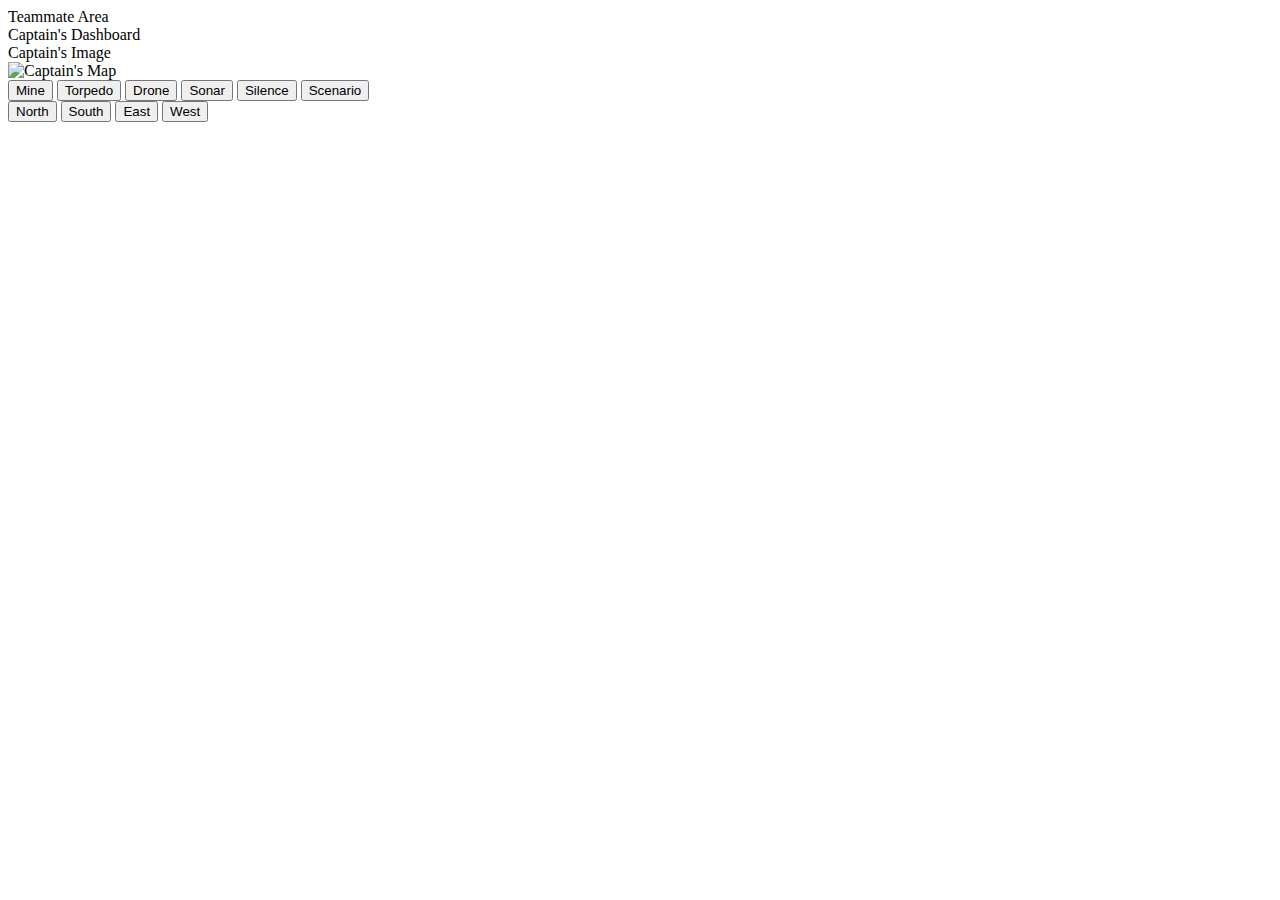
==== components/captain.html @ 3d2a13d0 "First commit" ====
<!DOCTYPE html>
<html lang="en">
<head>
    <meta charset="UTF-8">
    <meta name="viewport" content="width=device-width, initial-scale=1.0">
    <meta http-equiv="X-UA-Compatible" content="ie=edge">
    
    <title>Captain</title>
    <link rel='stylesheet' href='css/captain.css'/>
</head>
<body>
    <section id="main_area">

        <!-- Top of the page to see other team members -->
        <div id="top_area">
            Teammate Area
        </div>

        <!-- Main game area of the captain including map and buttons-->
        <div id="mid_area">
            Captain's Dashboard

            <!-- Somehow handsome captain-->
            <div id="character_image_panel">
                    Captain's Image
                </div>

            <!-- Area for the map -->
            <div id="map_panel">
                <img src="images/captain_background.jpg" alt="Captain's Map">
            </div>

            <!-- Right area for captain image and buttons -->
            <div id="mid_right_panel">

                

                <!-- Container for function buttons -->
                <div id="function_button_panel">
                    <button id="mine_btn">Mine</button>
                    <button id="torpedo_btn">Torpedo</button>
                    <button id="drone_btn">Drone</button>
                    <button id="sonar_btn">Sonar</button>
                    <button id="silence_btn">Silence</button>
                    <button id="scenario_btn">Scenario</button>
                </div>

                <!-- Container for direction buttons -->
                <div id="direction_button_panel">
                    <button id="north_btn">North</button>
                    <button id="south_btn">South</button>
                    <button id="east_btn">East</button>
                    <button id="west_btn">West</button>
                </div>
            </div>


        </div>
    </section>
</body>
</html>
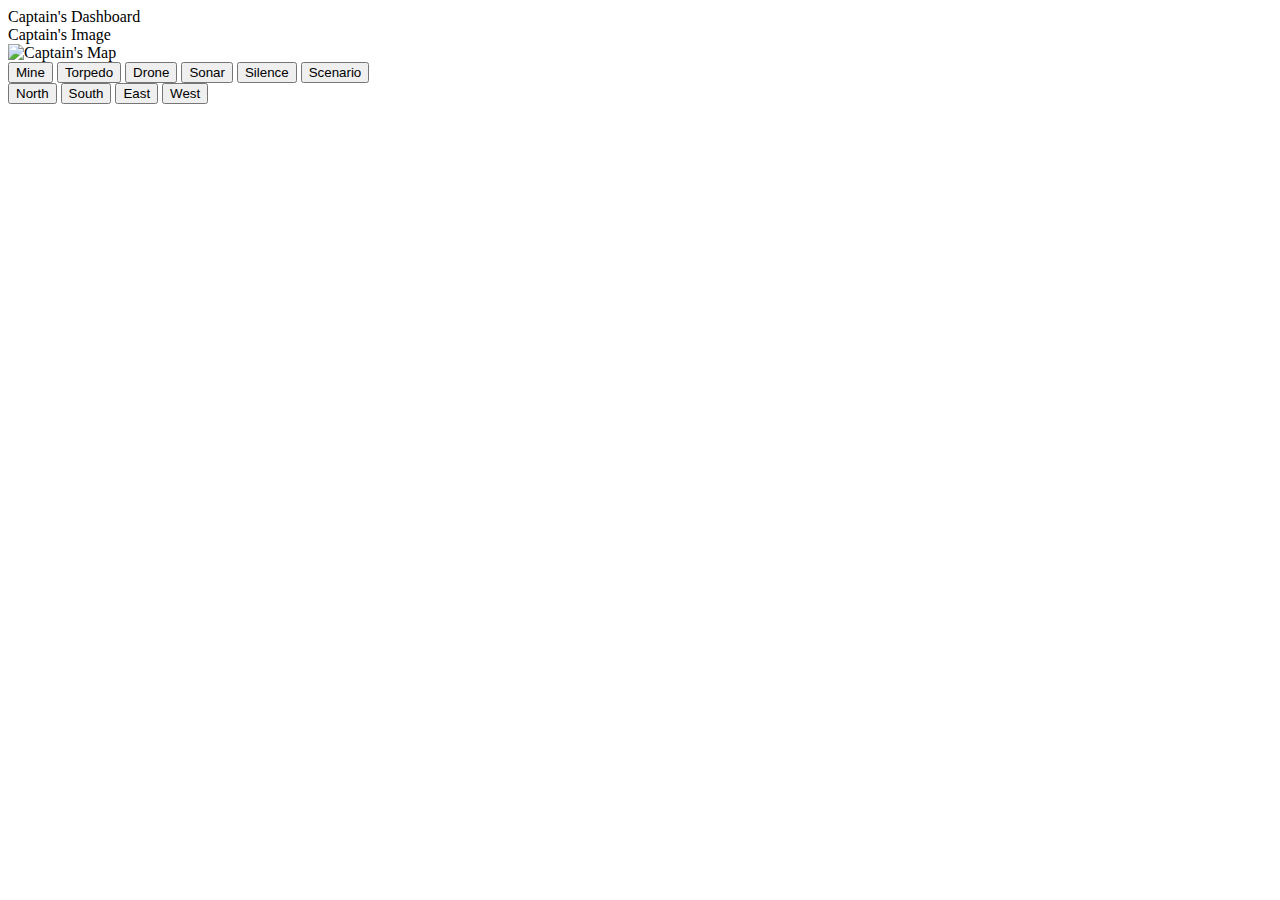
==== commit ea800864: "Tab System" ====
--- a/components/captain.html
+++ b/components/captain.html
@@ -9,12 +9,8 @@
     <link rel='stylesheet' href='css/captain.css'/>
 </head>
 <body>
+    <tabs></tabs>
     <section id="main_area">
-
-        <!-- Top of the page to see other team members -->
-        <div id="top_area">
-            Teammate Area
-        </div>
 
         <!-- Main game area of the captain including map and buttons-->
         <div id="mid_area">
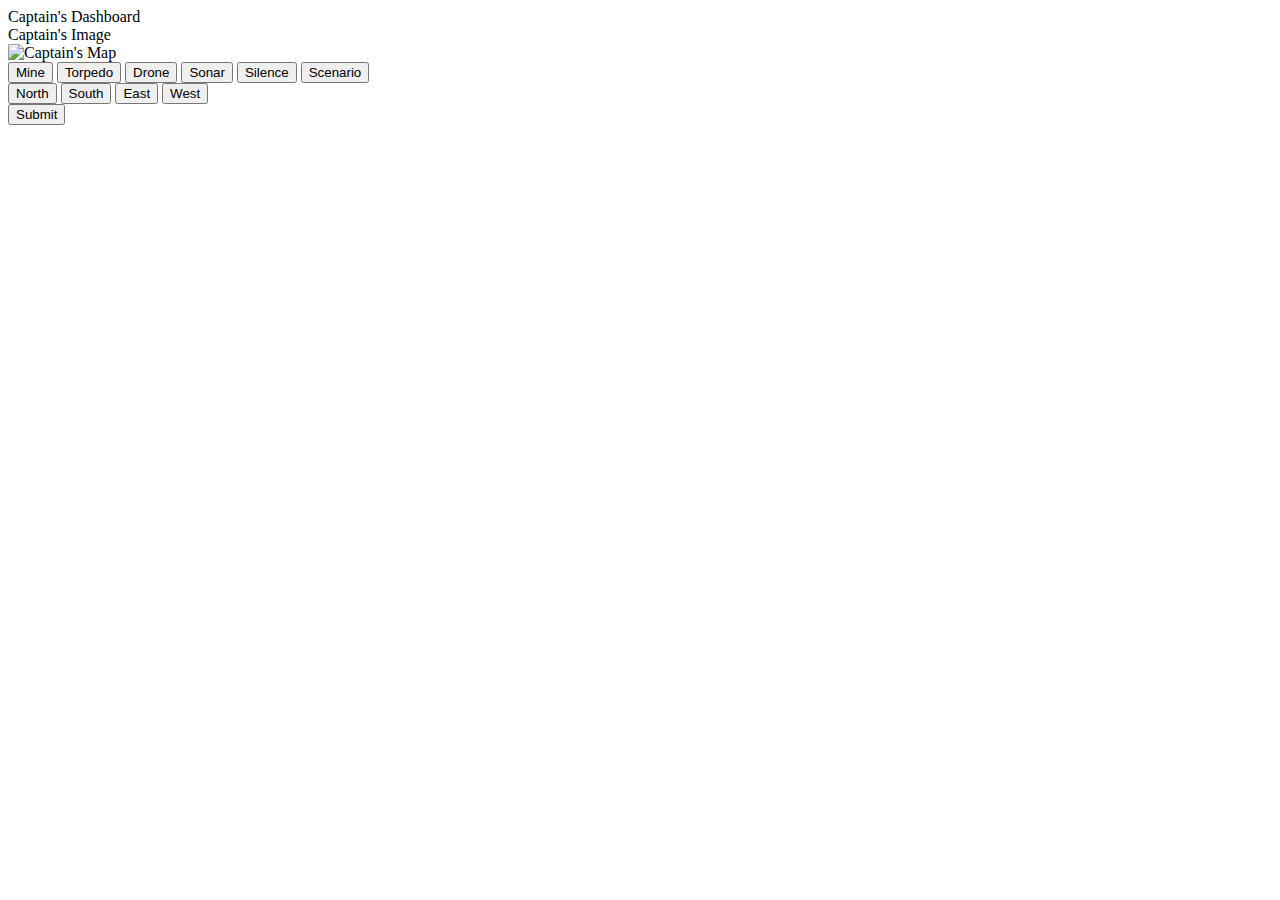
==== commit 422dd8c7: "Login working" ====
--- a/components/captain.html
+++ b/components/captain.html
@@ -48,6 +48,8 @@
                     <button id="east_btn">East</button>
                     <button id="west_btn">West</button>
                 </div>
+
+                    <button id="submit">Submit</button>
             </div>
 
 
